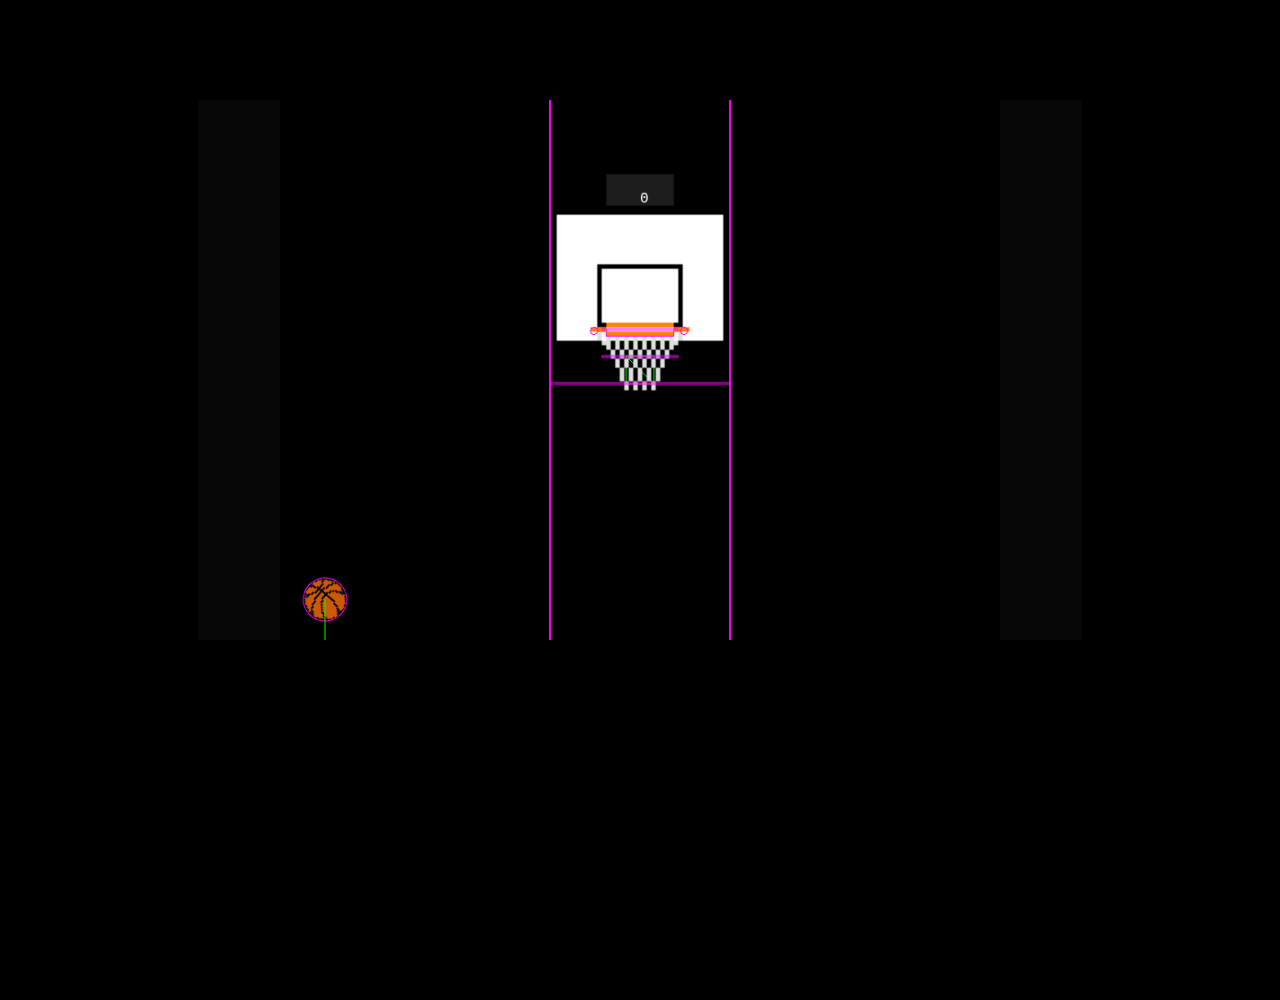
==== index.html @ bec49ebe "changed file structutre" ====
<!DOCTYPE html>
<html>
<head>
    <script type="text/javascript" src="phaser.min.js"></script>
    <script type="text/javascript" src="SceneBoot.js"></script>
    <script type="text/javascript" src="SceneGame.js"></script>
    <script type="text/javascript" src="game.js"></script>
    <link rel="stylesheet" href="style.css">
</head>
<body style="background-color: rgb(0, 0, 0);">
<div id="Game_div" class="Game_container",></div>
</body>
</html>
---- style.css ----
.Game_container{
    margin-top: 100px;
    margin-left: auto;
    margin-right: auto;
    background-color: rgb(7, 7, 7);
    min-width: 600px;
    width: 70%;
    height: 60%;
}
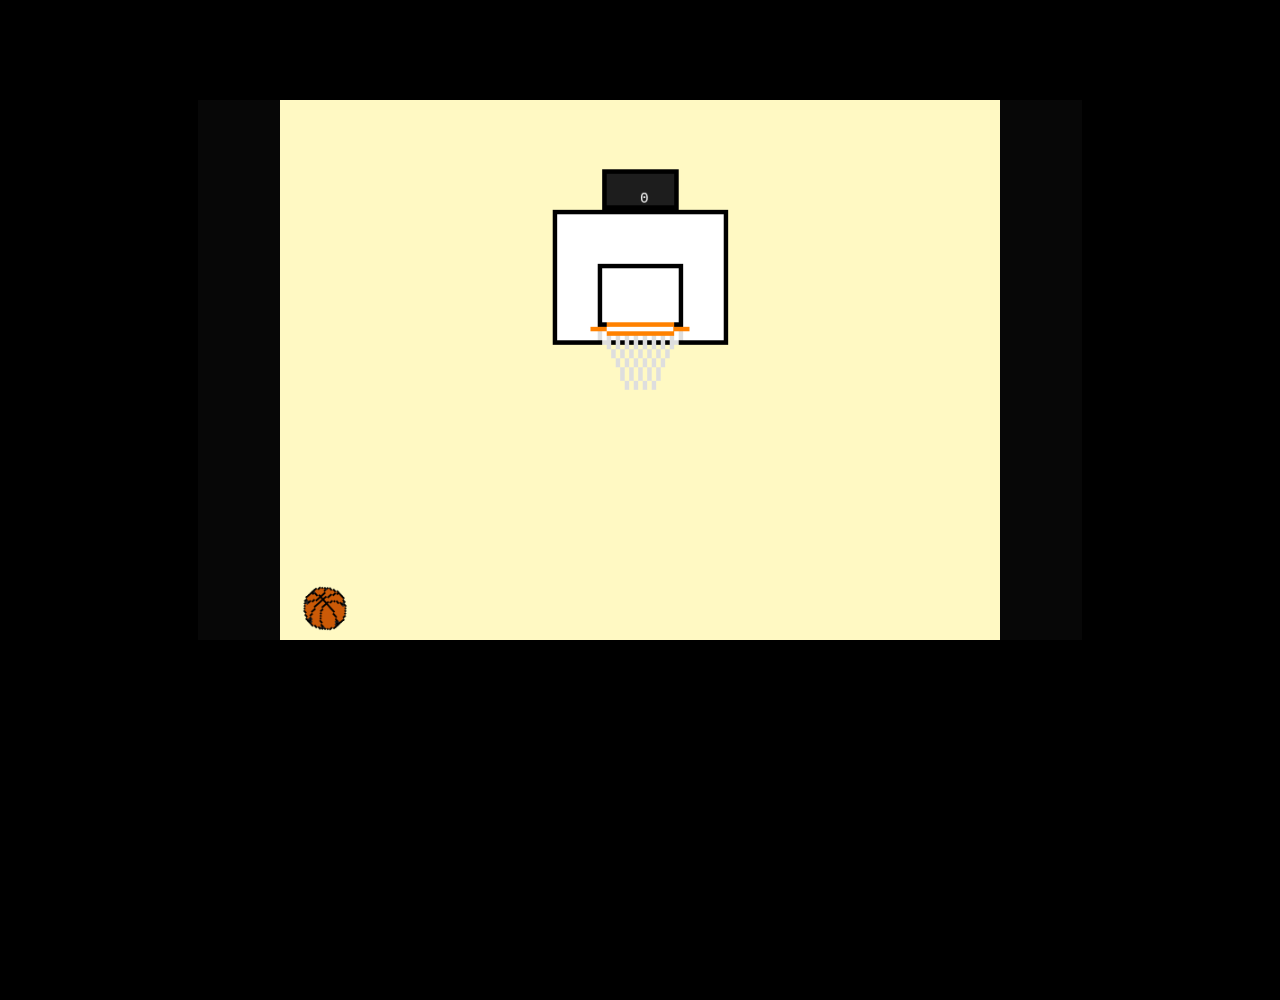
==== commit 49748623: "added alpha version of mobile website" ====
--- a/index.html
+++ b/index.html
@@ -4,6 +4,7 @@
     <script type="text/javascript" src="phaser.min.js"></script>
     <script type="text/javascript" src="SceneBoot.js"></script>
     <script type="text/javascript" src="SceneGame.js"></script>
+    <script type="text/javascript" src="SceneMobile.js"></script>
     <script type="text/javascript" src="game.js"></script>
     <link rel="stylesheet" href="style.css">
 </head>
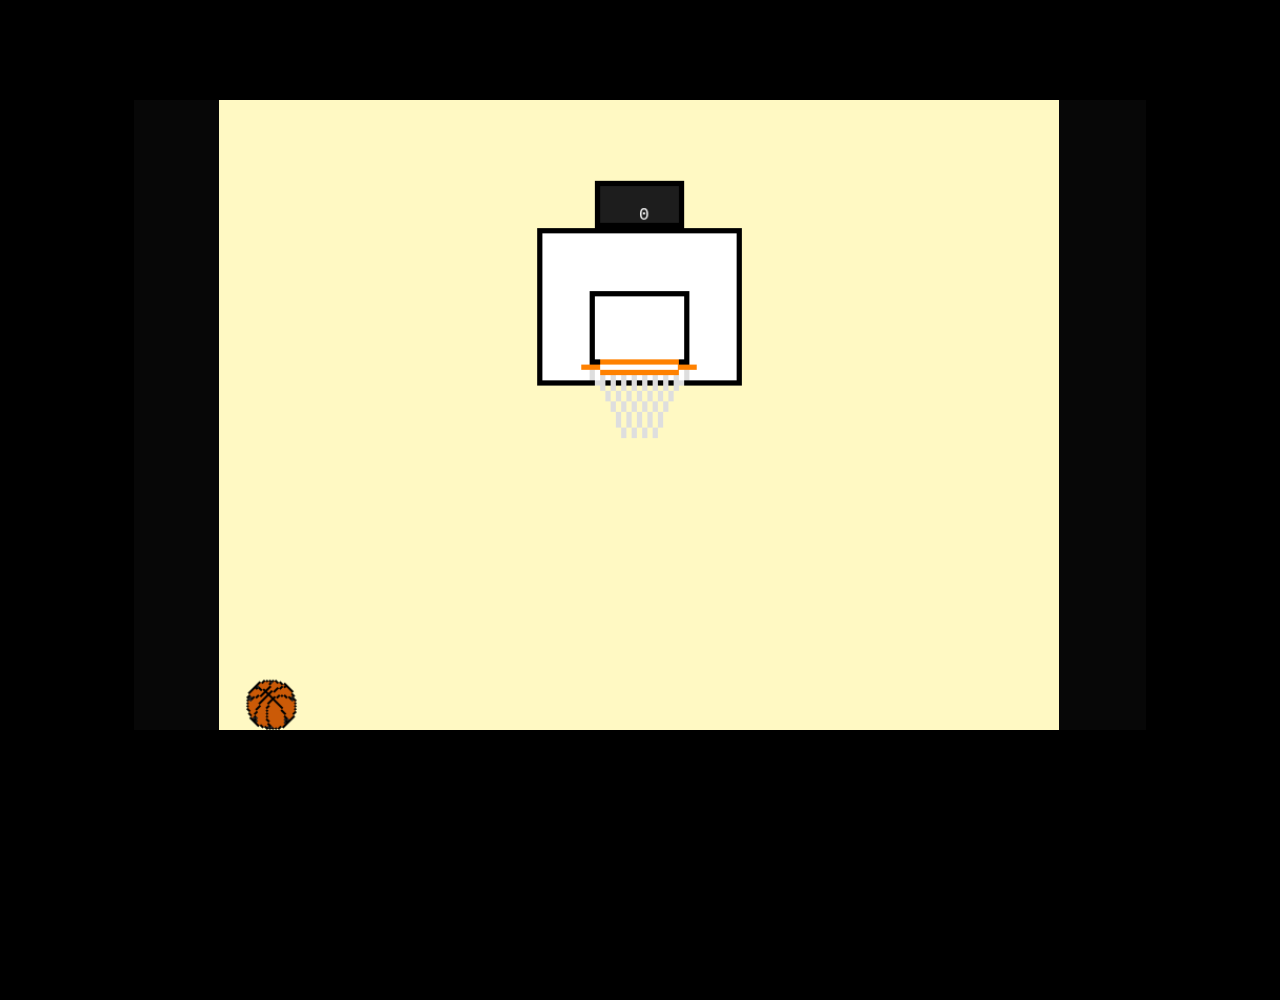
==== commit 1474ab90: "added different scaling for mobile version" ====
--- a/index.html
+++ b/index.html
@@ -9,6 +9,13 @@
     <link rel="stylesheet" href="style.css">
 </head>
 <body style="background-color: rgb(0, 0, 0);">
-<div id="Game_div" class="Game_container",></div>
+<div id="Game_div" class="Game_container"></div>
+<script>
+if(!mobile){
+    document.getElementById("Game_div").style.marginTop = "100px";
+    document.getElementById("Game_div").style.width = "80%";
+    document.getElementById("Game_div").style.height = "70%";
+    }
+</script>
 </body>
 </html>--- a/style.css
+++ b/style.css
@@ -1,10 +1,7 @@
-.Game_container{
-    margin-top: 100px;
+#Game_div{
+    /* margin-top: 100px; */
     margin-left: auto;
     margin-right: auto;
     background-color: rgb(7, 7, 7);
     min-width: 600px;
-    width: 70%;
-    height: 60%;
-}
-
+}